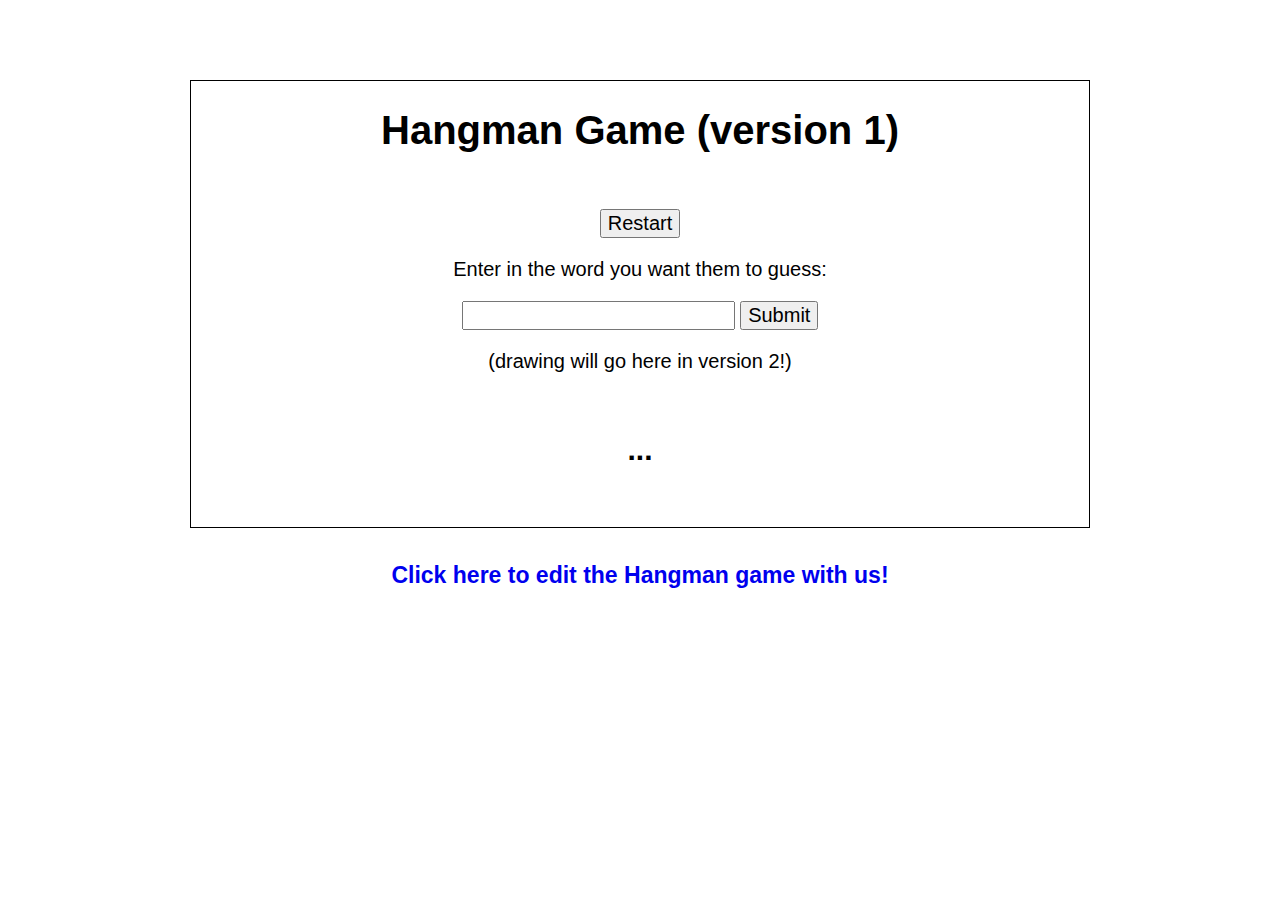
==== hangman/index.html @ 8344c779 "Added the hangman game that I'm working on." ====
<!DOCTYPE html>
<html>
  <head>
    <title>Hangman Game (version 0)</title>
    
    <meta charset="utf-8">
    <meta http-equiv="X-UA-Compatible" content="IE=edge">
    <meta name="viewport" content="width=device-width, initial-scale=1">
    
    <link rel="stylesheet" href="style.css">
    <script src="script.js" defer></script>
    
  </head>
  
  <body>
    
    <main>
    
      <h1>Hangman Game (version 1)</h1> 

      <button id="restart">Restart</button>

      <div id="player1">  
        <p>Enter in the word you want them to guess:</p>
        <input type="text" id="word">
        <button id="submit_word">Submit</button>
        <p class="error"></p>
      </div>

      <div id="player2">
        <p>Guess the word!</p>

        <input type="text" id="userinput">
        <button id="submit">Submit</button>
        <p class="error"></p>

        <div id="guess_area"></div>
      </div>
    
      <p>
        (drawing will go here in version 2!)
      </p>

      <p id="outcome">
        ...
      </p>
    
    </main>
    
    <p class="codelink"><a href="https://glitch.com/edit/#!/join/3554ebd6-0b17-405f-8032-922f34a7cefc">Click here to edit the Hangman game with us!</a></p>
    
  </body>
</html>
---- hangman/style.css ----
body {
  text-align: center;
  font-family: Helvetica, Verdana, sans-serif;
  max-width: 45em;
  padding: 1em;
  margin: 3em auto;
}

body, input, button {
  font-size: 20px;
}

a {
  text-decoration: none;
}

h1 {
  margin-bottom: 1.4em;
}

main {
  border: 1px solid black; 
}

#outcome {
  margin:2em 0;
  font-size: 1.5em;
  font-weight: bold;
}

.codelink {
  margin-top: 1.5em;  
  font-size: 1.15em;
  font-weight: bold;
}

#guess_area {
  margin: 40px auto;
}

.letter {
  font-size: 1.5em;
  text-decoration: underline;
}

.error {
  color: red;
}
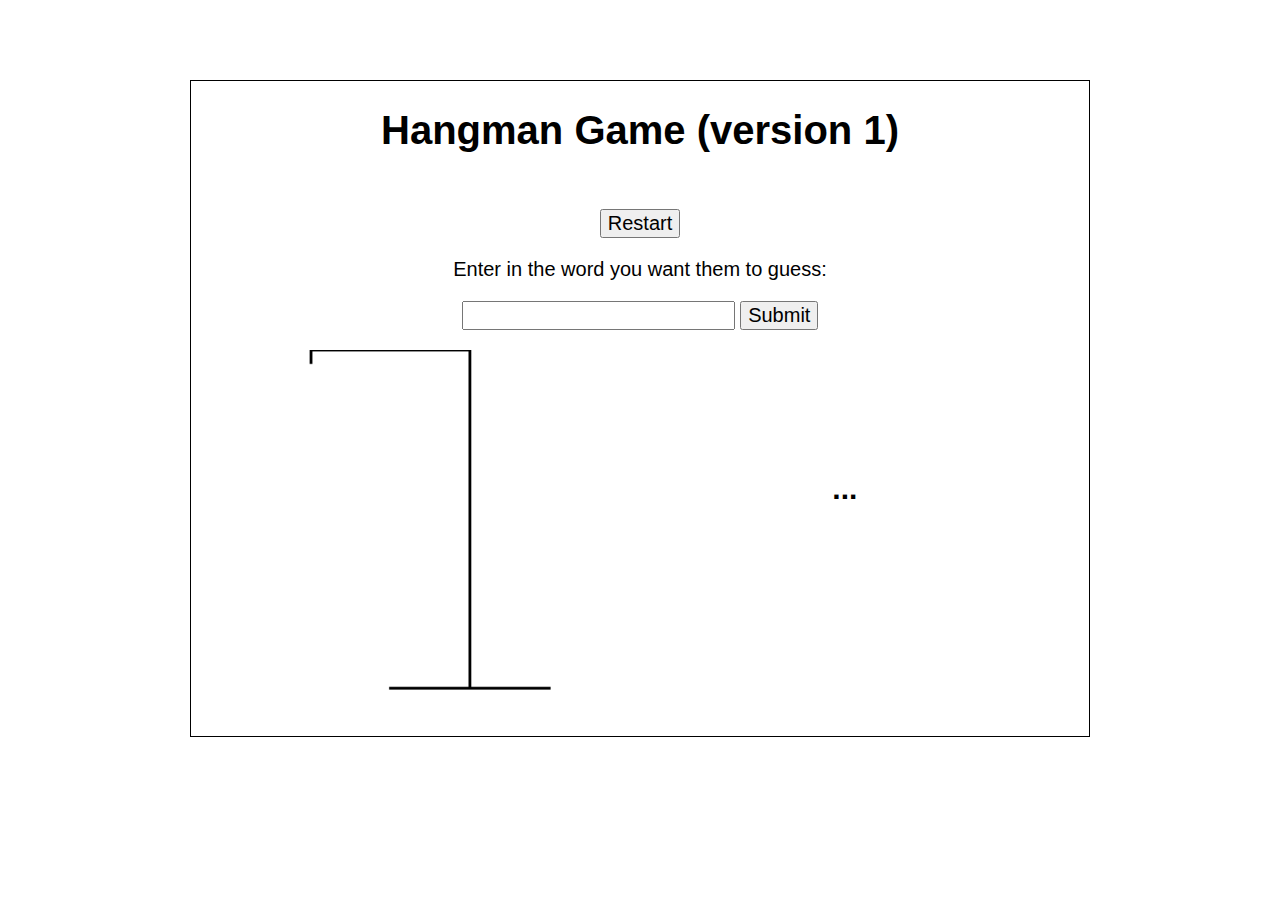
==== commit 3eec2b78: "Adding the changes for drawing the stickman on wrong guesses" ====
--- a/hangman/index.html
+++ b/hangman/index.html
@@ -38,9 +38,9 @@
         <div id="guess_area"></div>
       </div>
     
-      <p>
-        (drawing will go here in version 2!)
-      </p>
+      <canvas id="hangman" width="290" height="245">
+        
+      </canvas>
 
       <p id="outcome">
         ...
@@ -48,7 +48,5 @@
     
     </main>
     
-    <p class="codelink"><a href="https://glitch.com/edit/#!/join/3554ebd6-0b17-405f-8032-922f34a7cefc">Click here to edit the Hangman game with us!</a></p>
-    
   </body>
 </html>
--- a/hangman/style.css
+++ b/hangman/style.css
@@ -23,7 +23,10 @@
 }
 
 #outcome {
-  margin:2em 0;
+  display: inline-block;
+  width: 45%;
+  margin: calc(245px/2) auto;
+  vertical-align: top;
   font-size: 1.5em;
   font-weight: bold;
 }
@@ -45,4 +48,30 @@
 
 .error {
   color: red;
+}
+
+canvas {
+  display: inline-block;
+  width: 45%;
+  margin-bottom: 2em;
+}
+
+@media only screen and (max-width: 765px) {
+  .letter {
+    font-size: 1.2em;
+  }
+
+  body, input, button {
+    font-size: 15px;
+  }
+}
+
+@media only screen and (max-width: 574px) {
+  .letter {
+    font-size: 1em;
+  }
+
+  body, input, button {
+    font-size: 12px;
+  }
 }